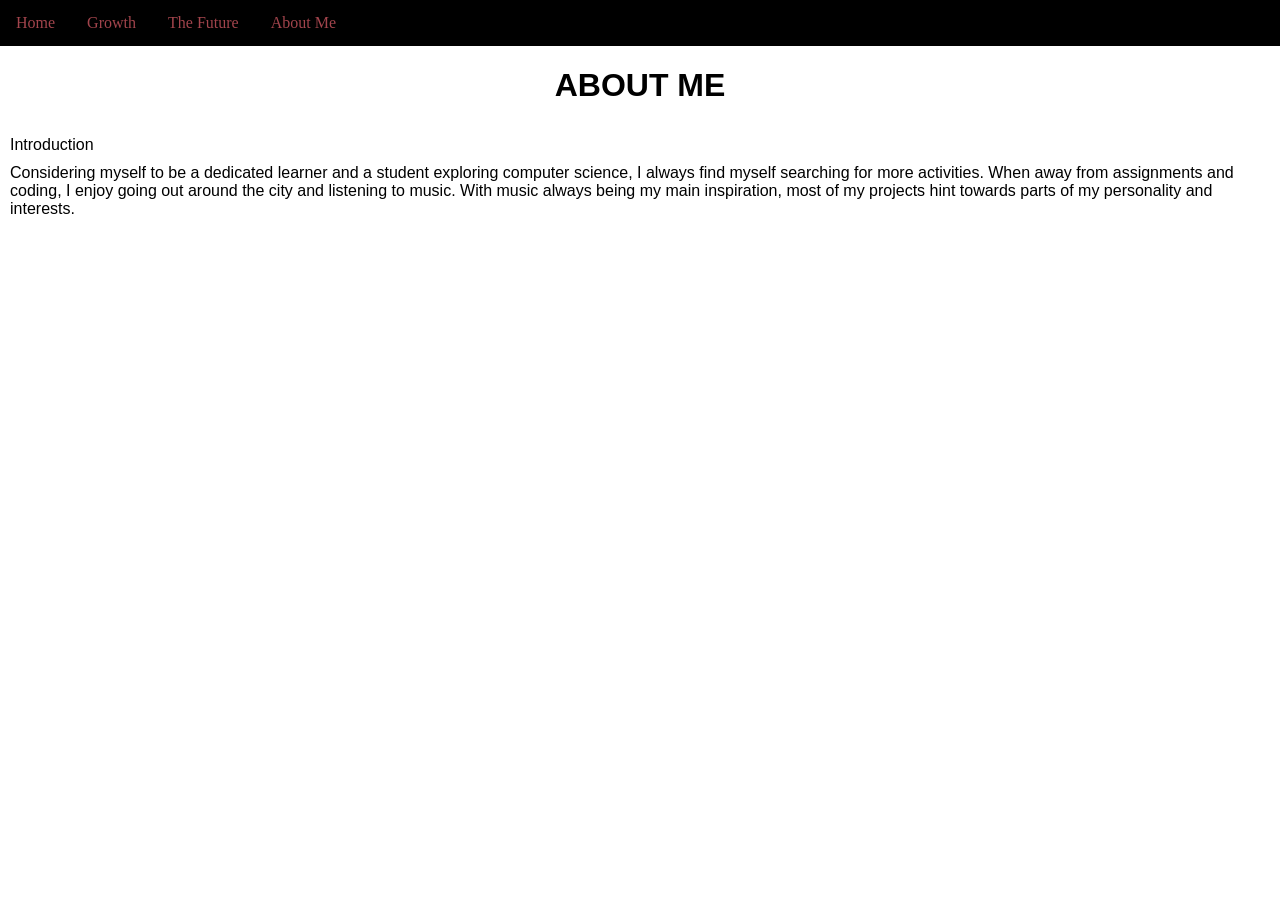
==== aboutMe.html @ 64707ca9 "Add files via upload initial upload to CAP Portfolio" ====
<html>
<head>
<link rel="stylesheet" href="style.css">
</head>
<body>

<ul>
  <li><a href="index.html">Home</a></li>
  <li><a href="growth.html">Growth</a></li>
  <li><a href="theFuture.html"> The Future</a></li>
  <li><a href="aboutMe.html">About Me</a></li>
</ul>

  <div class="container">
    <h1> ABOUT ME</h1>
        </div>
      <p>Introduction</p> 
  <p>Considering myself to be a dedicated learner and a student exploring computer science, I always find myself searching for more activities. When away from assignments and coding, I enjoy going out around the city and listening to music. With music always being my main inspiration, most of my projects hint towards parts of my personality and interests.   </p>
  

  



</body>
</html>
---- style.css ----
body {
  margin: 0;
  padding: 0; 
}

h2, p {
  margin: 10px;
  font-family: sans-serif;
}
h1, p {
  
  font-family: sans-serif;
  
}

ul {
  list-style-type: none;
  margin: 0;
  padding: 0;
  overflow: hidden;
  background-color: #000000;
}

ul li {
  float: left;
}

ul li a {
  display: block;
  color: #a2444c;
  text-align: center;
  padding: 14px 16px;
  text-decoration: none;
}

ul li a:hover {
  background-color: #5b2328;
}

.container{
  display: flex;
  justify-content: center;
}
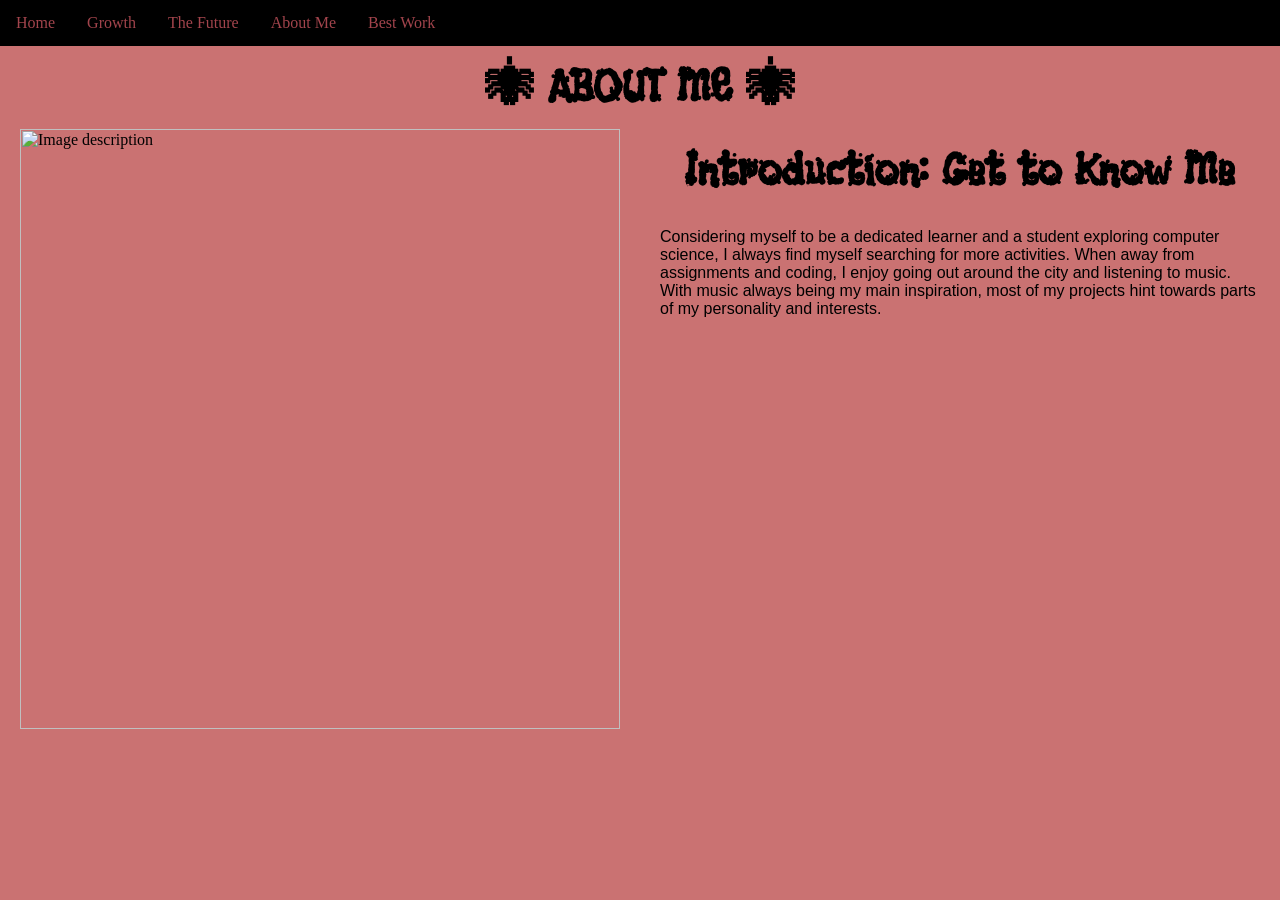
==== commit 6182903c: "Update aboutMe.html" ====
--- a/aboutMe.html
+++ b/aboutMe.html
@@ -1,6 +1,7 @@
 <html>
 <head>
 <link rel="stylesheet" href="style.css">
+      <link href="https://fonts.googleapis.com/css?family=Black And White Picture" rel="stylesheet">
 </head>
 <body>
 
@@ -9,18 +10,21 @@
   <li><a href="growth.html">Growth</a></li>
   <li><a href="theFuture.html"> The Future</a></li>
   <li><a href="aboutMe.html">About Me</a></li>
+  <li><a href="bestWork.html">Best Work</a></li>
 </ul>
 
   <div class="container">
-    <h1> ABOUT ME</h1>
+    <h1> &#128375; ABOUT ME &#128375; </h1>
         </div>
-      <p>Introduction</p> 
-  <p>Considering myself to be a dedicated learner and a student exploring computer science, I always find myself searching for more activities. When away from assignments and coding, I enjoy going out around the city and listening to music. With music always being my main inspiration, most of my projects hint towards parts of my personality and interests.   </p>
-  
-
-  
-
-
-
+     
+ 
+ <div class="big-container">
+   <div class="container">
+ <img src="thor.jpeg" alt="Image description" /> 
+</div>
+ <div class="container-3">
+ <h1>Introduction: Get to Know Me </h1> 
+    <p> Considering myself to be a dedicated learner and a student exploring computer science, I always find myself searching for more activities. When away from assignments and coding, I enjoy going out around the city and listening to music. With music always being my main inspiration, most of my projects hint towards parts of my personality and interests.   </p>
+</div>
 </body>
-</html>+</html>
--- a/style.css
+++ b/style.css
@@ -1,15 +1,31 @@
+
 body {
-  margin: 0;
-  padding: 0; 
+  margin: 0px;
+  padding: 0px; 
+background: #ca7272;
+
+}
+p {
+  font-family: sans-serif
+}
+iframe{
+  display: block;
+  margin: 20px auto;
 }
 
-h2, p {
+h2 {
   margin: 10px;
-  font-family: sans-serif;
+    font-family: 'Black And White Picture';
+  font-size: 50px;
+
 }
-h1, p {
+h1 {
   
-  font-family: sans-serif;
+  font-weight: bold;
+  font-family: 'Black And White Picture';
+  font-size: 50px;
+   margin: 10px;
+
   
 }
 
@@ -41,6 +57,32 @@
   display: flex;
   justify-content: center;
 }
+img {
+  height: 600; 
+  width: auto;
+  justify-content: center; 
+}
+ .container-3{
+  display:flex;
+  flex-direction: column;
+  align-items:center;
+ margin-left: 40px;
+  flex-wrap: nowrap;
+   width: 600;
+}
+.big-container {
+  display: flex;
+  flex-direction: row; 
+  align-items: flex-start;
+  justify-content: center;
+}
+ .container-2 {
+  width: 1500px; 
+  margin-left: auto;
+  margin-right: auto;
+
+
+}
  
 
 
